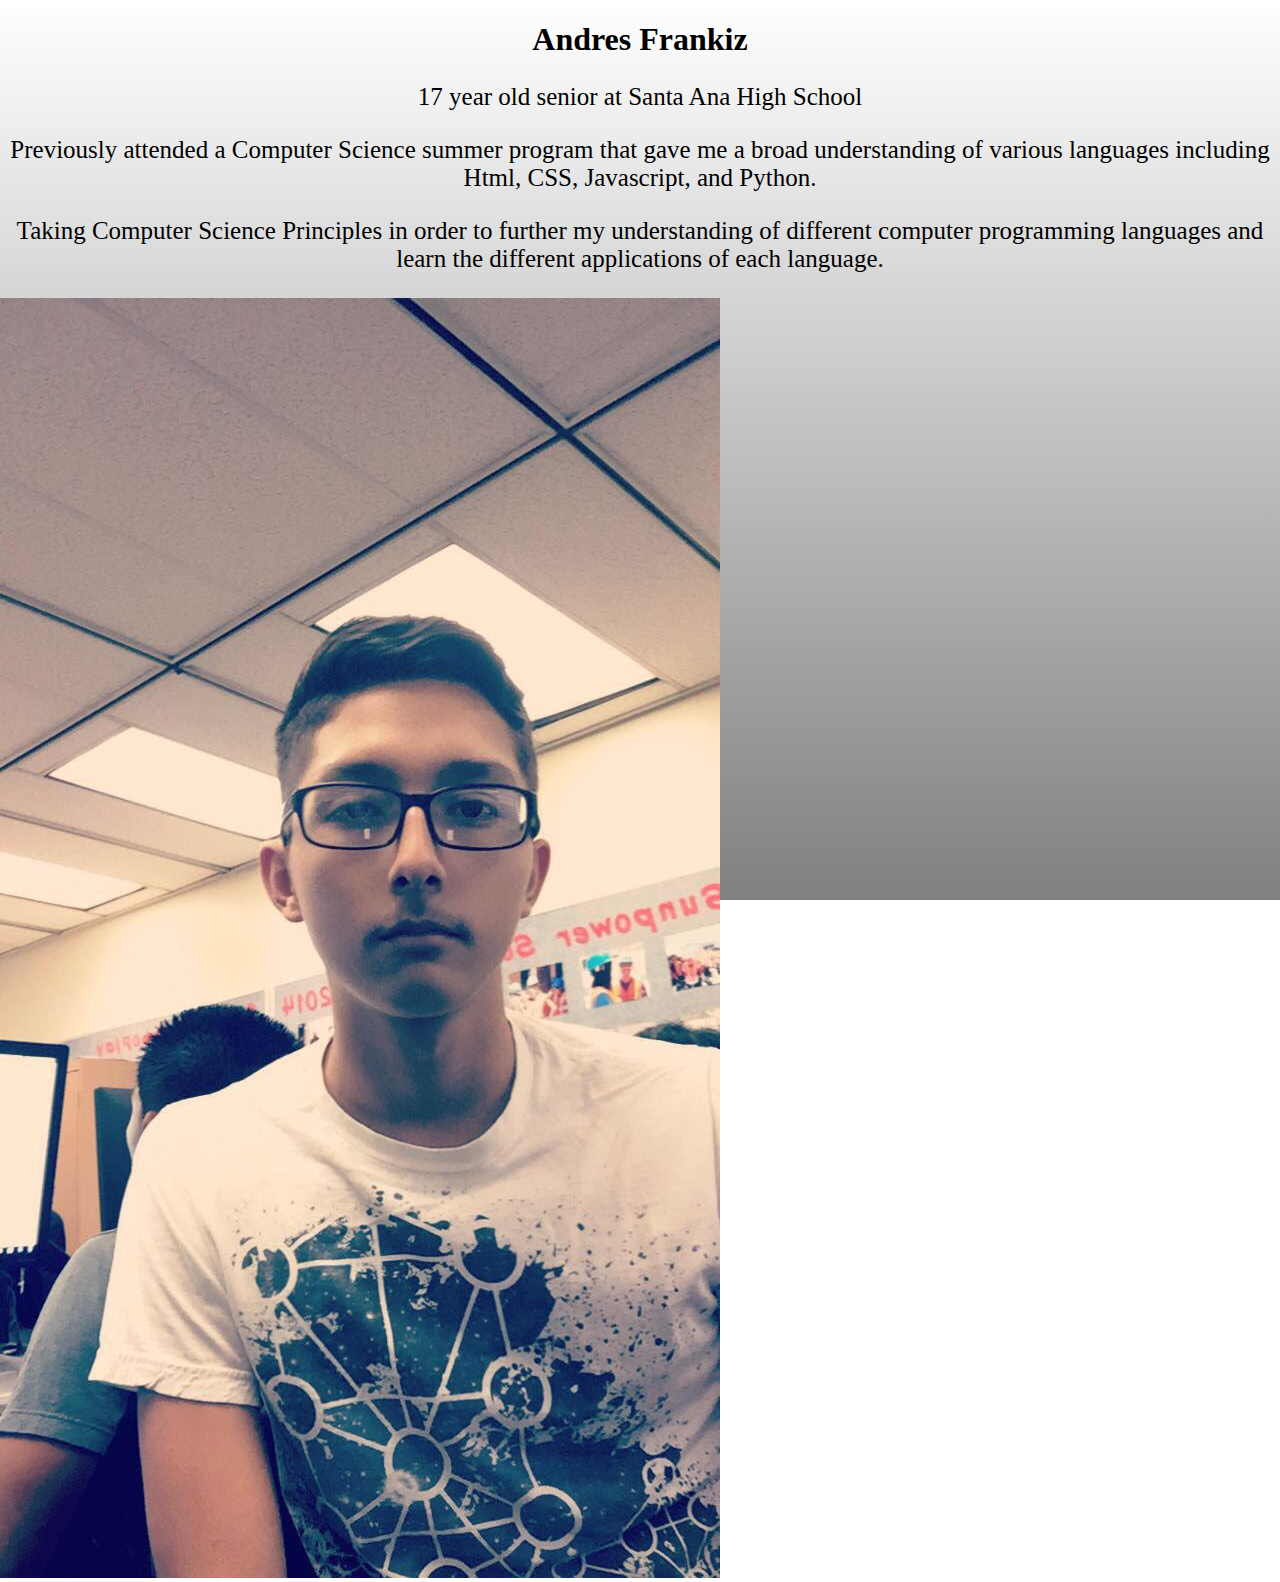
==== About_Me.html @ b61e2f3b "Update About_Me.html" ====
<!DOCTYPE html>
<html>
  <head>
    <meta charset="utf-8">
    <link rel="stylesheet" href="Main.css">
    <title>About Me</title>
  </head>
  <body>
    <h1 id="name">Andres Frankiz</h1>
    <div class="descriptions">
      <p>17 year old senior at Santa Ana High School</p>
      <p>Previously attended a Computer Science summer program that gave me a
         broad understanding of various languages including Html, CSS, Javascript,
         and Python.</p>
      <p>Taking Computer Science Principles in order to further my understanding
         of different computer programming languages and learn the different
         applications of each language.</p>
    </div>
    <img id="Me" src="me.jpg" alt=":(">
  </body>
</html>
---- Main.css ----
body {
  background-color: rgb(208, 208, 219);
  background: grey; /* For browsers that do not support gradients */
  background: -webkit-linear-gradient(bottom,rgba(255,0,0,0),rgba(127, 128, 130,1)); /*Safari 5.1-6*/
  background: -o-linear-gradient(bottom,rgba(255,0,0,0),rgba(127, 128, 130,1)); /*Opera 11.1-12*/
  background: -moz-linear-gradient(bottom,rgba(255,0,0,0),rgba(127, 128, 130,1)); /*Fx 3.6-15*/
  background: linear-gradient(to bottom, rgba(255,0,0,0), rgba(127, 128, 130,1)); /*Standard*/
  height: 100%;
  margin: 0;
  background-repeat: no-repeat;
  background-attachment: fixed;
}
#Maintitle {
  font-family: 'Exo', sans-serif;
  font-size: 30px;
  background-color: white;
  border: 3px solid black;
  border-radius: 20px;
  text-align: center;
  height: 150px;
  margin: 10px;
}
.Buttons {
  text-align: center;
}
#About_Me {
  text-decoration: none;
  color: black;
  padding-left: 10px;
  padding-right: 10px;
  font-size: 25px;
  border: 2px solid black;
  border-radius: 30px;
}
#Basic_Html {
  text-decoration: none;
  color: black;
  padding-left: 10px;
  padding-right: 10px;
  font-size: 25px;
  border: 2px solid black;
  border-radius: 30px;
}
#Basic_Css {
  text-decoration: none;
  color: black;
  padding-left: 10px;
  padding-right: 10px;
  font-size: 25px;
  border: 2px solid black;
  border-radius: 30px;
}
#Projects {
  text-decoration: none;
  color: black;
  padding-left: 10px;
  padding-right: 10px;
  font-size: 25px;
  border: 2px solid black;
  border-radius: 30px;
}
#name {
  text-align: center;
}
.descriptions {
  text-align: center;
  font-size: 25px;
}
.Project_Links {
  text-decoration: none;
  color: black;
}
li (
  text-decoration: none;
  color:black;
)
#Me {
  width: 50%;
  length: 50%;
}
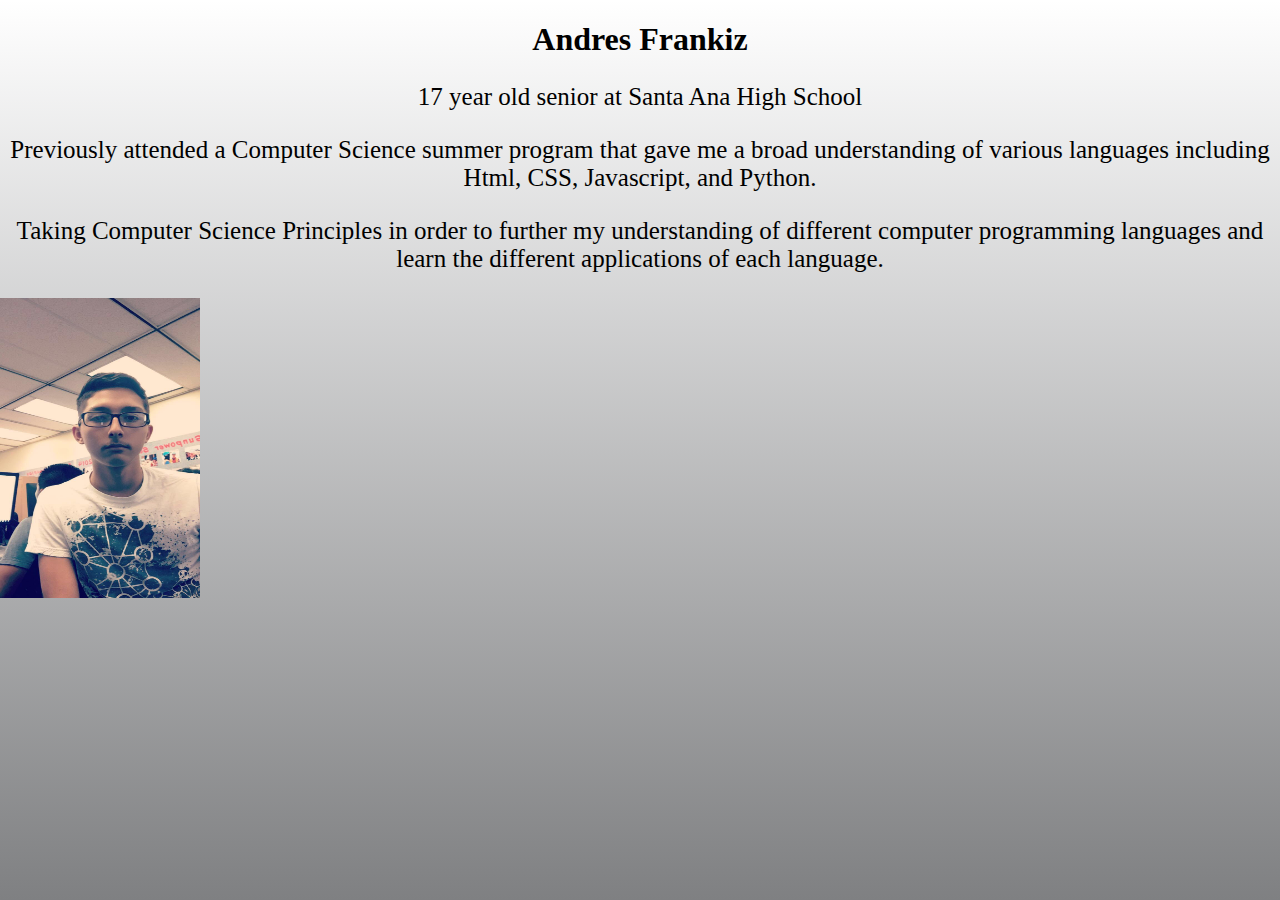
==== commit be8ef4b7: "Update About_Me.html" ====
--- a/About_Me.html
+++ b/About_Me.html
@@ -16,6 +16,6 @@
          of different computer programming languages and learn the different
          applications of each language.</p>
     </div>
-    <img id="Me" src="me.jpg" alt=":(">
+    <img id="Me" src="me.jpg" alt=":(" height=300px width=200px>
   </body>
 </html>
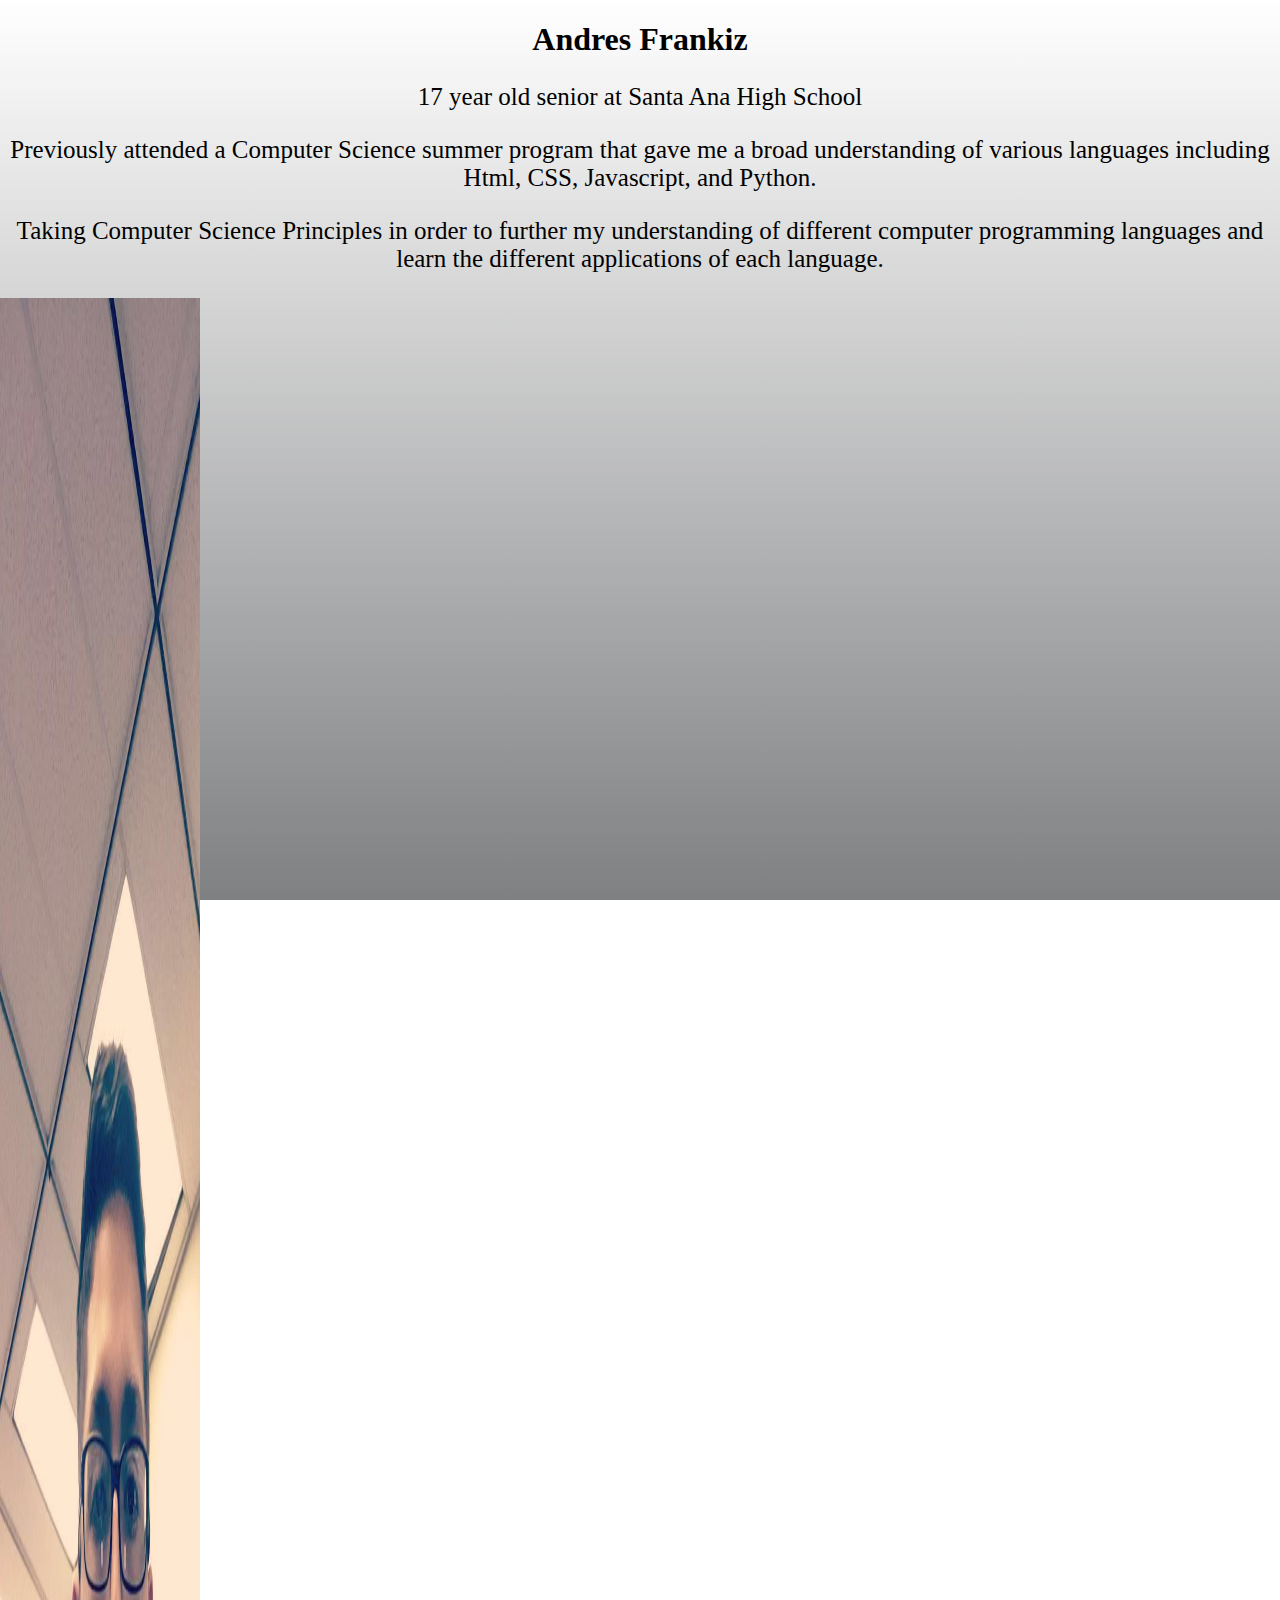
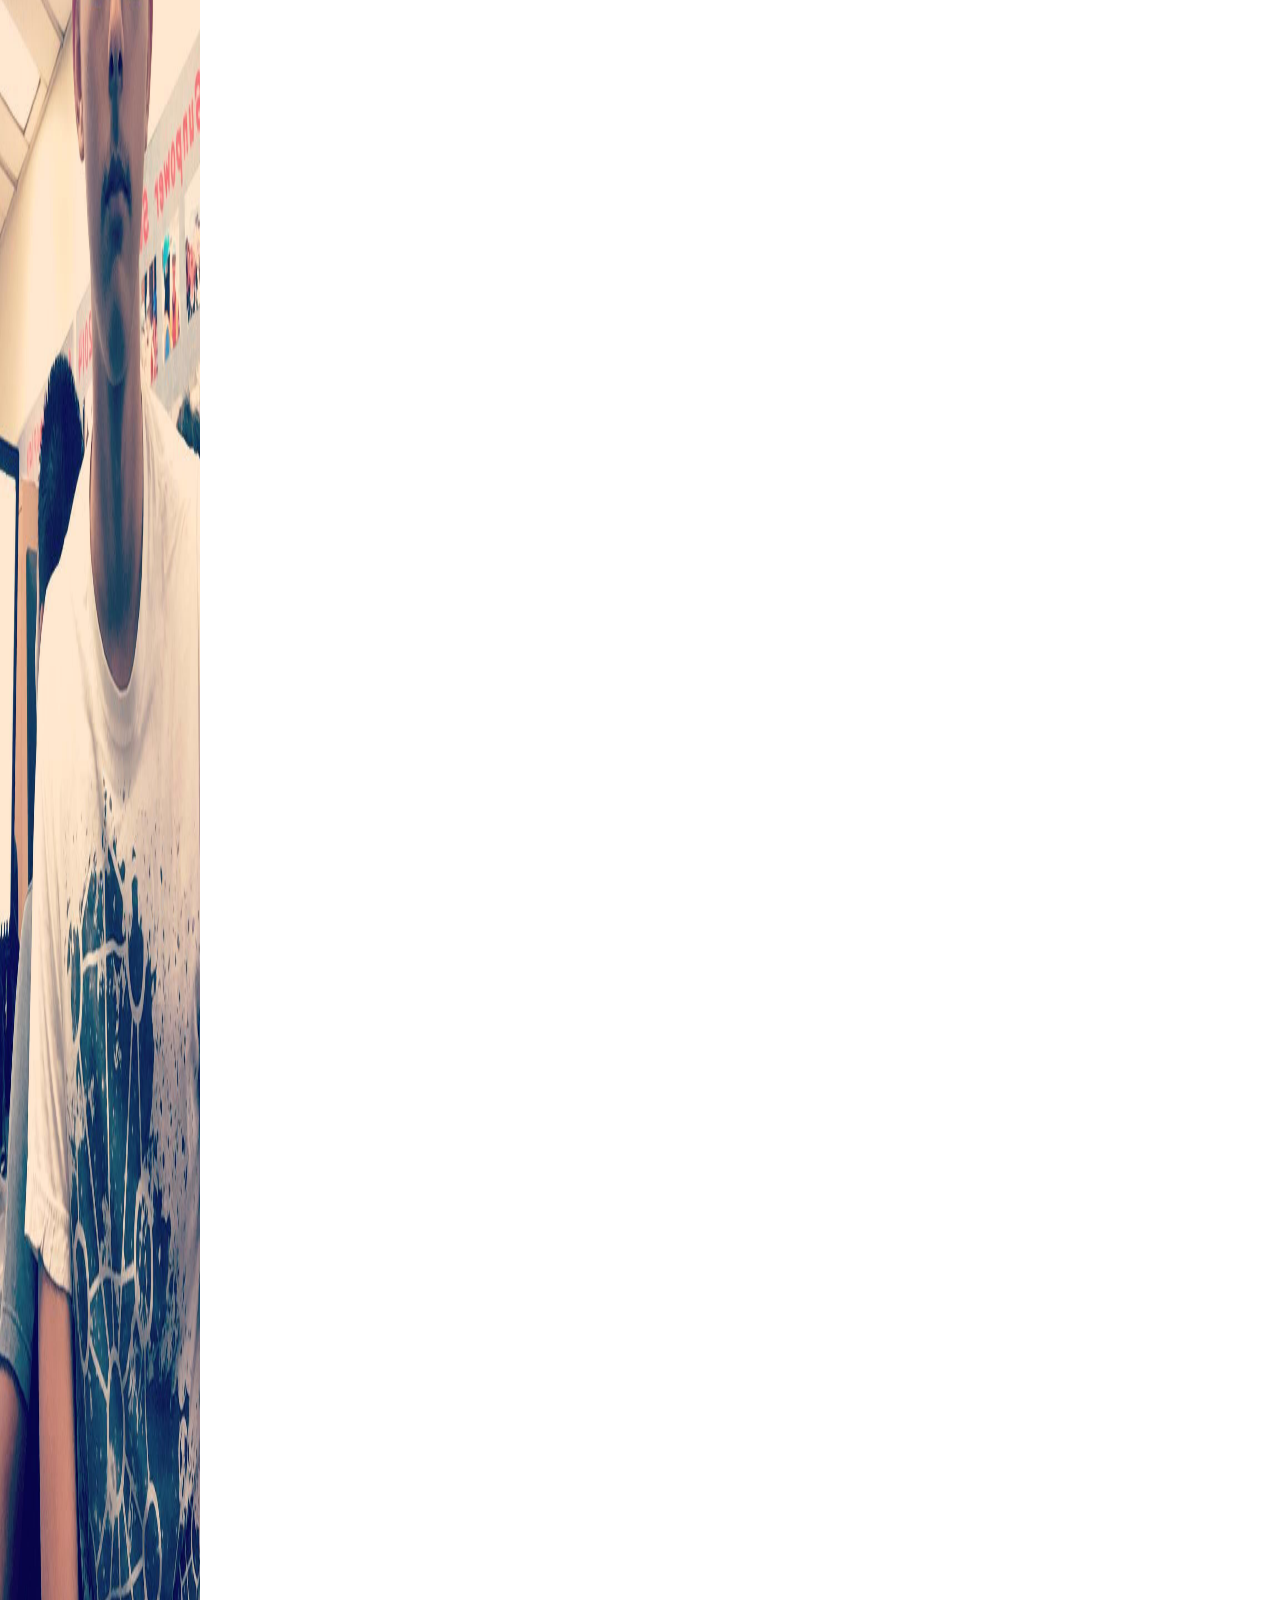
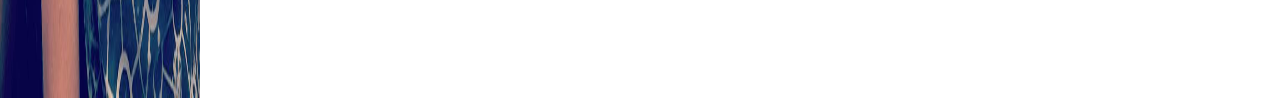
==== commit 7e04febe: "Update About_Me.html" ====
--- a/About_Me.html
+++ b/About_Me.html
@@ -16,6 +16,6 @@
          of different computer programming languages and learn the different
          applications of each language.</p>
     </div>
-    <img id="Me" src="me.jpg" alt=":(" height=300px width=200px>
+    <img id="me" src="me.jpg" alt=":(" height=3000px width=200px>
   </body>
 </html>
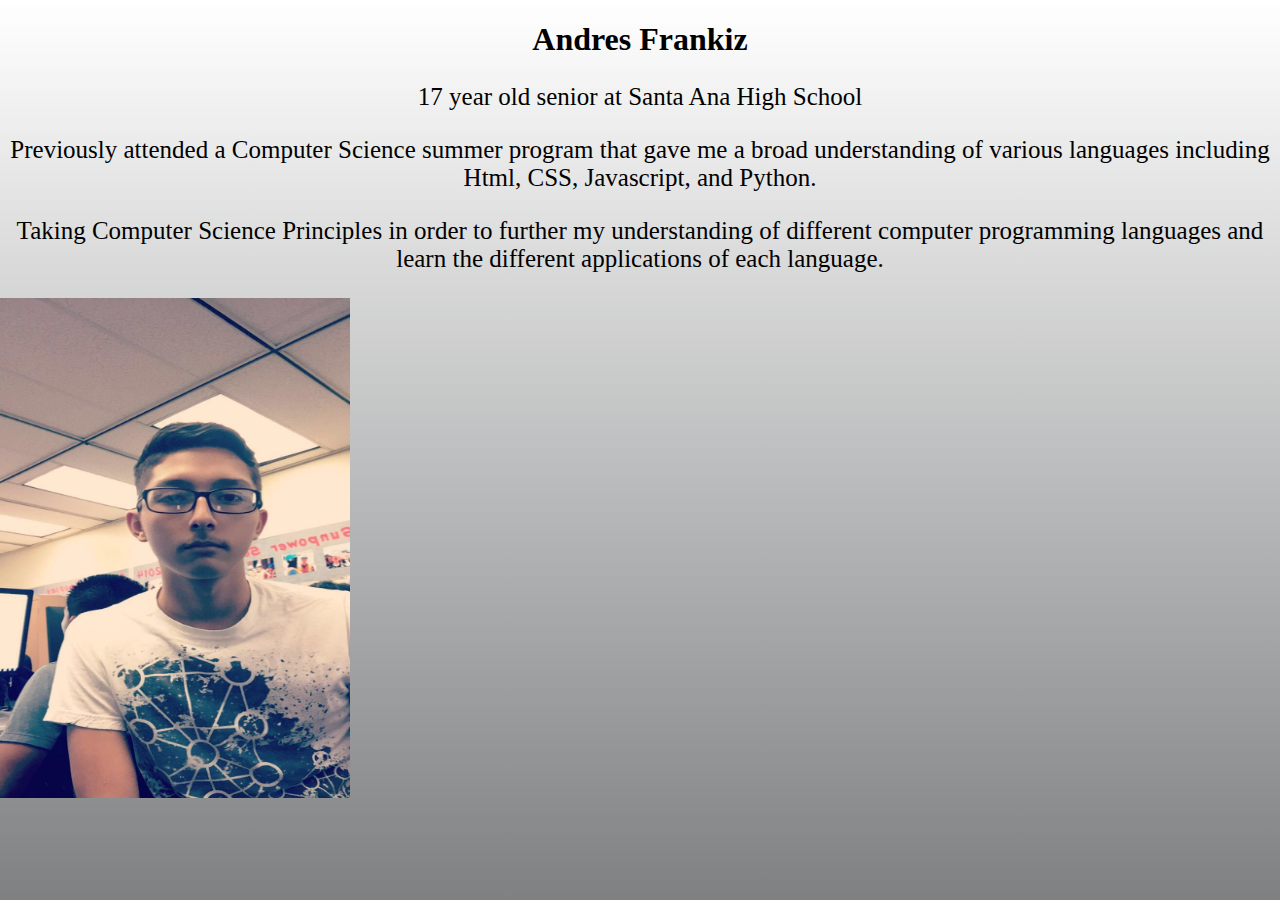
==== commit 1153694e: "Update About_Me.html" ====
--- a/About_Me.html
+++ b/About_Me.html
@@ -16,6 +16,6 @@
          of different computer programming languages and learn the different
          applications of each language.</p>
     </div>
-    <img id="me" src="me.jpg" alt=":(" height=3000px width=200px>
+    <img id="me" src="me.jpg" alt=":(" height=500px width=350px>
   </body>
 </html>
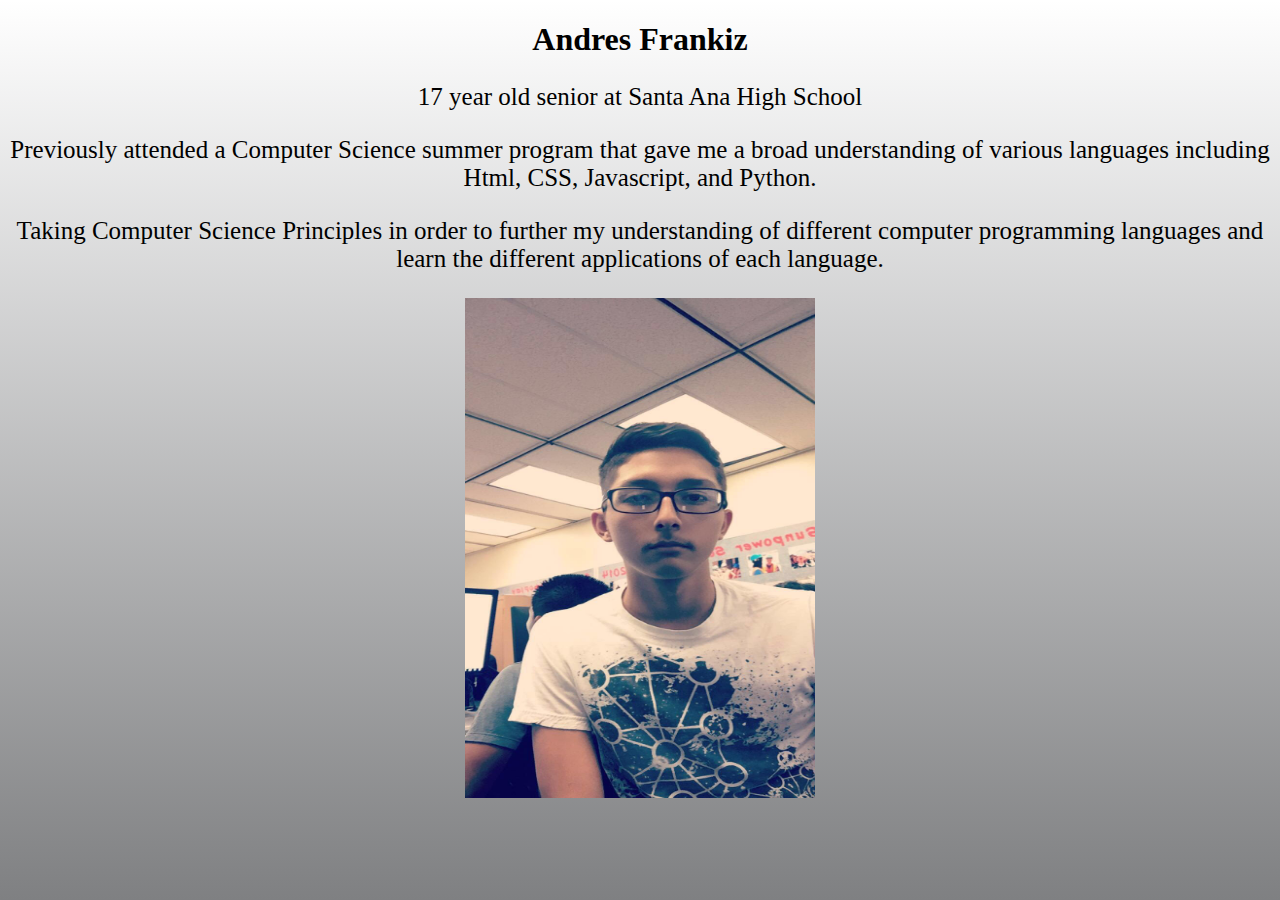
==== commit a0b48249: "Update About_Me.html" ====
--- a/About_Me.html
+++ b/About_Me.html
@@ -15,7 +15,7 @@
       <p>Taking Computer Science Principles in order to further my understanding
          of different computer programming languages and learn the different
          applications of each language.</p>
+      <img id="me" src="me.jpg" alt=":(" height="500px" width="350px">
     </div>
-    <img id="me" src="me.jpg" alt=":(" height=500px width=350px>
   </body>
 </html>
--- a/Main.css
+++ b/Main.css
@@ -74,7 +74,6 @@
   text-decoration: none;
   color:black;
 )
-#Me {
-  width: 50%;
-  length: 50%;
+#me {
+  align-self: center;
 }
